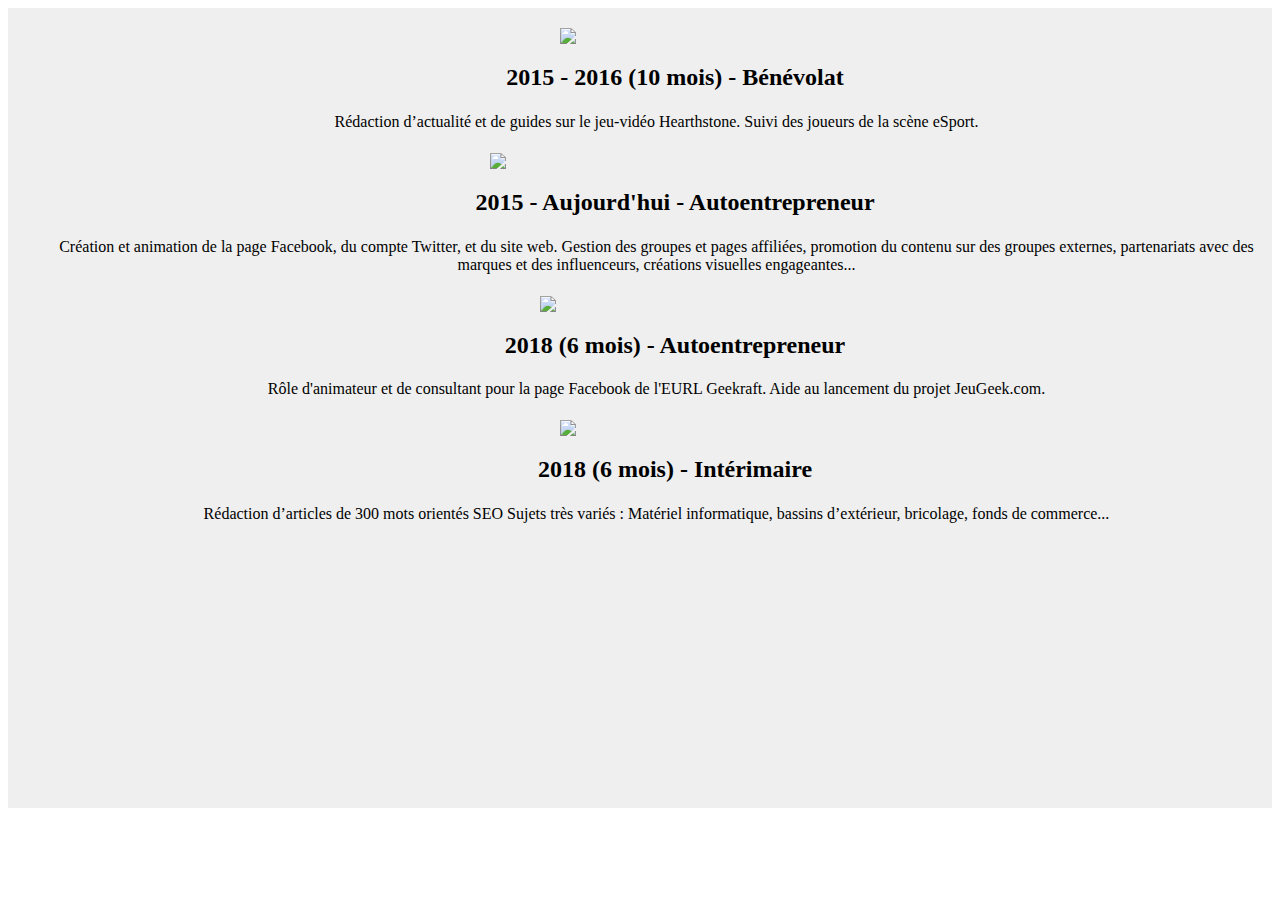
==== details.html @ 74c78197 "Mis à jour" ====
<!DOCTYPE html>
<html lang="fr" dir="ltr">
  <head>
    <meta charset="utf-8">
    <link rel="stylesheet" href="details.css">
    <title>Expériences Professionnelles</title>
  </head>
  <body>
    <div id="main">
      <img src="/home/syn/CV/go.png" id="GOimg"/>
      <h2>2015 - 2016 (10 mois) - Bénévolat</h2>
      <p>Rédaction d’actualité et de guides sur le jeu-vidéo Hearthstone.
        Suivi des joueurs de la scène eSport.</p>
      <img src="/home/syn/CV/lcdgnoir.png" id="lcdgimg"/>
      <h2>2015 - Aujourd'hui - Autoentrepreneur</h2>
      <p>Création et animation de la page Facebook, du compte Twitter, et du site web.
        Gestion des groupes et pages affiliées, promotion du
        contenu sur des groupes externes, partenariats avec
        des marques et des influenceurs, créations visuelles engageantes...</p>
      <img src="/home/syn/CV/jeugeek.png" id="Jeugeekimg"/>
      <h2>2018 (6 mois) - Autoentrepreneur</h2>
      <p>Rôle d'animateur et de consultant pour la page Facebook de
        l'EURL Geekraft. Aide au lancement du projet JeuGeek.com.</p>
      <img src="/home/syn/CV/viseo.png" id="viseoimg"/>
      <h2>2018 (6 mois) - Intérimaire</h2>
      <p>Rédaction d’articles de 300 mots orientés SEO
      Sujets très variés : Matériel informatique, bassins
      d’extérieur, bricolage, fonds de commerce...</p>
    </div>
  </body>
</html>
---- details.css ----
#main {
  width : 100%;
  height : 800px;
  background-color: #EFEFEF;
  display: flex;
  flex-direction: column;
}

h2{
  margin-left: 70px;
  text-align: center;
}

p{
  margin: 2px;
  margin-left: 35px;
  text-align: center;
}

img{
  margin-top: 20px;
  display: block;
  margin-left: auto;
  margin-right: auto ;
}

#GOimg {
  width:160px;
}

#lcdgimg{
  width: 300px;
}

#Jeugeekimg{
  width: 200px;
}

#viseoimg{
  width: 160px;
}
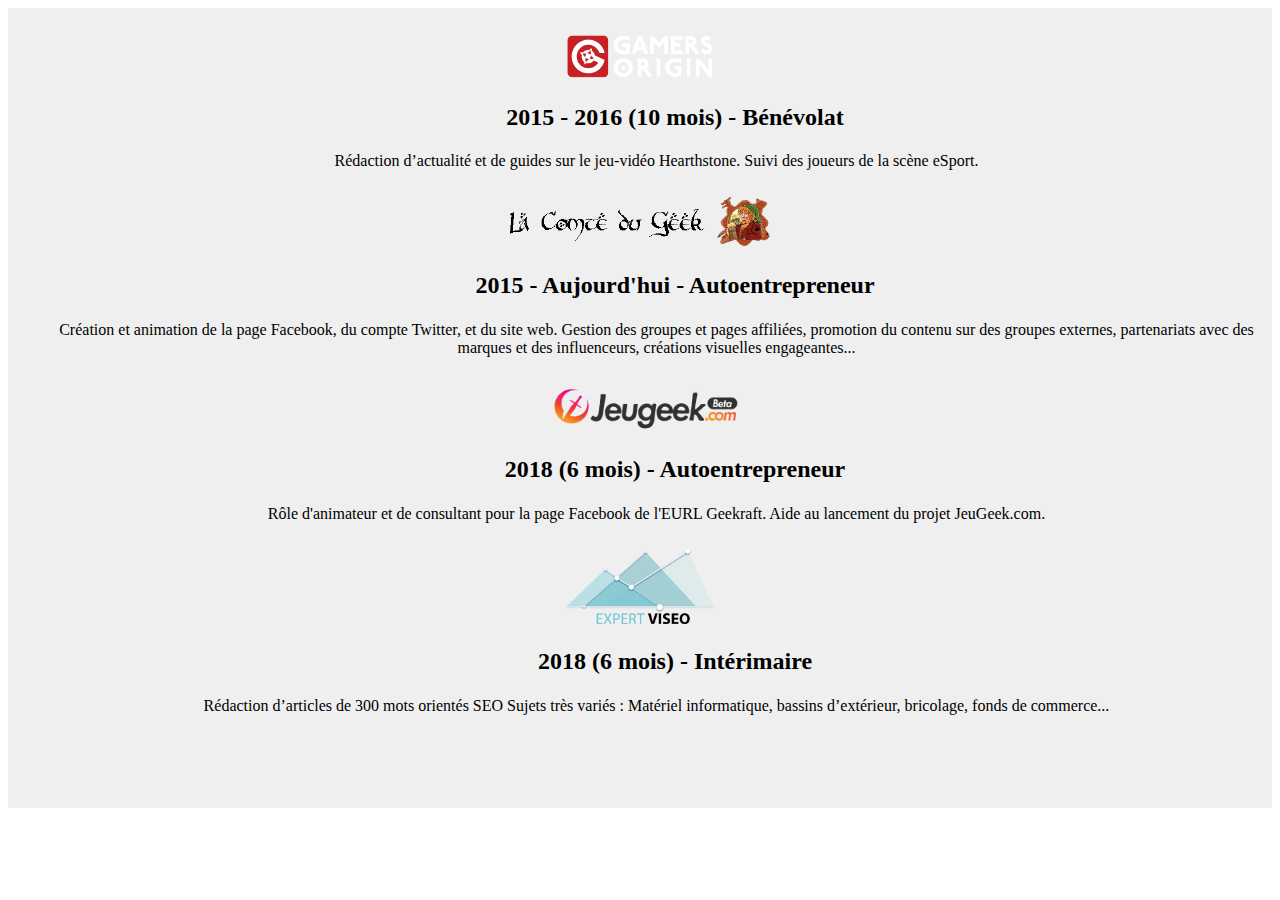
==== commit 8fd8e39f: "CV Web" ====
--- a/details.html
+++ b/details.html
@@ -7,21 +7,21 @@
   </head>
   <body>
     <div id="main">
-      <img src="/home/syn/CV/go.png" id="GOimg"/>
+      <img src="img/go.png" id="GOimg"/>
       <h2>2015 - 2016 (10 mois) - Bénévolat</h2>
       <p>Rédaction d’actualité et de guides sur le jeu-vidéo Hearthstone.
         Suivi des joueurs de la scène eSport.</p>
-      <img src="/home/syn/CV/lcdgnoir.png" id="lcdgimg"/>
+      <img src="img/lcdgnoir.png" id="lcdgimg"/>
       <h2>2015 - Aujourd'hui - Autoentrepreneur</h2>
       <p>Création et animation de la page Facebook, du compte Twitter, et du site web.
         Gestion des groupes et pages affiliées, promotion du
         contenu sur des groupes externes, partenariats avec
         des marques et des influenceurs, créations visuelles engageantes...</p>
-      <img src="/home/syn/CV/jeugeek.png" id="Jeugeekimg"/>
+      <img src="img/jeugeek.png" id="Jeugeekimg"/>
       <h2>2018 (6 mois) - Autoentrepreneur</h2>
       <p>Rôle d'animateur et de consultant pour la page Facebook de
         l'EURL Geekraft. Aide au lancement du projet JeuGeek.com.</p>
-      <img src="/home/syn/CV/viseo.png" id="viseoimg"/>
+      <img src="img/viseo.png" id="viseoimg"/>
       <h2>2018 (6 mois) - Intérimaire</h2>
       <p>Rédaction d’articles de 300 mots orientés SEO
       Sujets très variés : Matériel informatique, bassins
